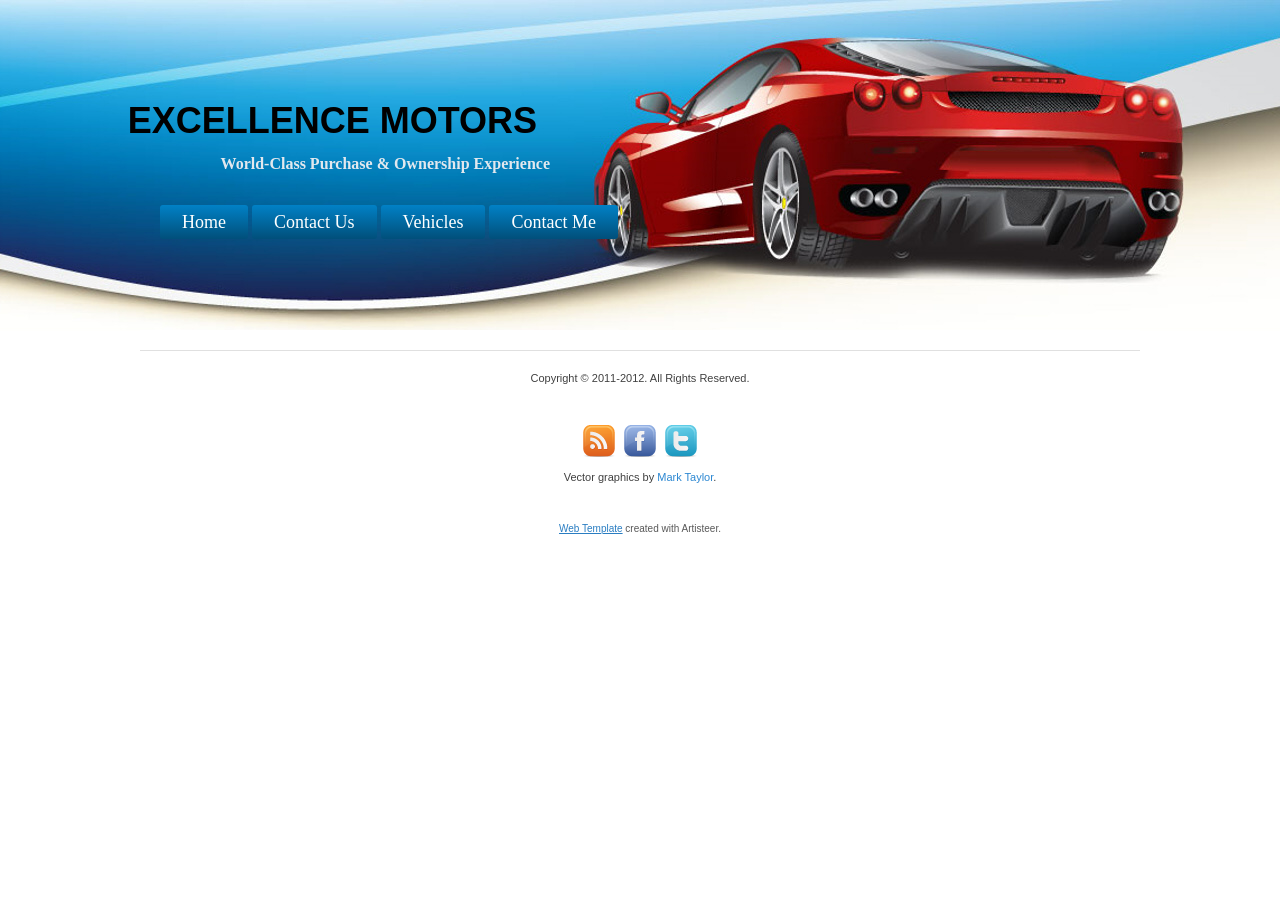
==== index.html @ e9918409 "first commit" ====
<!DOCTYPE html>
<html dir="ltr" lang="en-US"  ng-app="myApp">
<head><!-- Created by Artisteer v4.3.0.60745 -->
  <meta charset="utf-8">
  <title>Contact Us</title>
  <meta name="viewport" content="initial-scale = 1.0, maximum-scale = 1.0, user-scalable = no, width = device-width">

  <!--[if lt IE 9]><script src="https://html5shiv.googlecode.com/svn/trunk/html5.js"></script><![endif]-->
  <link rel="stylesheet" href="app/css/style.css" media="screen">
  <!--[if lte IE 7]><link rel="stylesheet" href="app/css/style.ie7.css" media="screen" /><![endif]-->
  <link rel="stylesheet" href="app/css/style.responsive.css" media="all">
  <link rel="stylesheet" href="app/css/app.css"/>
  <link rel="stylesheet" href="bower_components/bootstrap/dist/css/bootstrap.css" />
  <link rel="stylesheet" href="bower_components/bootstrap/dist/css/bootstrap-theme.css" />
  <script src="bower_components/angular/angular.js"></script>

  <script src="//angular-ui.github.io/bootstrap/ui-bootstrap-tpls-0.12.0.js"></script>
  <script src="bower_components/angular-resource/angular-resource.js"></script>
  <script src="bower_components/angular-route/angular-route.js"></script>
  <script src="bower_components/angular-bootstrap/ui-bootstrap.js"></script>
  <script src="bower_components/angularfire/dist/angularfire.js"></script>
  <script src="bower_components/jquery/dist/jquery.js"></script>
  <script src="bower_components/bootstrap/dist/js/bootstrap.js"></script>
  <script src="bower_components/firebase/firebase.js"></script>

  <script src="app/js/jquery.js"></script>
  <script src="app/js/script.js"></script>
  <script src="app/js/script.responsive.js"></script>


  <style>.art-content .art-postcontent-0 .layout-item-0 { padding-top: 20px;padding-right: 20px;padding-bottom: 0px;padding-left: 20px;  }
  .art-content .art-postcontent-0 .layout-item-1 { padding: 20px;  }
  .ie7 .art-post .art-layout-cell {border:none !important; padding:0 !important; }
  .ie6 .art-post .art-layout-cell {border:none !important; padding:0 !important; }
  </style>
</head>
<body>
<div id="art-main">
  <header class="art-header">
    <div class="art-shapes">
    </div>
    <h1 class="art-headline">
      <a href="/">Excellence motors</a>
    </h1>
    <h2 class="art-slogan">World-Class Purchase &amp; Ownership Experience</h2>

    <nav class="art-nav">
      <ul class="art-hmenu">
        <li><a href="#/home">Home</a></li>
        <li><a href="#/contactus">Contact Us</a></li>
        <li><a href="#/vehicles">Vehicles</a></li>
        <li><a href="#/contactme">Contact Me</a></li>
      </ul>
    </nav>
  </header>
  <div class="art-sheet clearfix">
    <div ng-view></div>

    <footer class="art-footer">
      <p>Copyright © 2011-2012. All Rights Reserved.</p>
      <p><br></p>
      <p>
        <a href="#"><img width="32" height="32" alt="" src="app/img/rss_32.png" class=""></a>
        <a href="#"><img width="32" height="32" alt="" src="app/img/facebook_32.png" class=""></a>
        <a href="#"><img width="32" height="32" alt="" src="app/img/twitter_32.png" class=""></a></p>
      <p>Vector graphics by <a href="http://www.creativedonline.com">Mark Taylor</a>.</p>
      <p><br></p>
      <p class="art-page-footer">
        <span id="art-footnote-links"><a href="http://www.artisteer.com/" target="_blank">Web Template</a> created with Artisteer.</span>
      </p>
    </footer>
  </div>
</div>
<script src="app/js/app.js"></script>
<script src="app/js/services.js"></script>
<script src="app/js/controllers.js"></script>
<script src="app/js/filters.js"></script>
<script src="app/js/directives.js"></script>
</body>
</html>
---- app/css/style.css ----
/* Created by Artisteer v4.3.0.60745 */

#art-main
{
   background: #FFFFFF url('../img/page.jpeg') top center no-repeat scroll;
   margin:0 auto;
   font-size: 12px;
   font-family: Arial, 'Arial Unicode MS', Helvetica, Sans-Serif;
   font-weight: normal;
   font-style: normal;
   text-align: justify;
   position: relative;
   width: 100%;
   min-height: 100%;
   left: 0;
   top: 0;
   cursor:default;
   overflow:hidden;
}
table, ul.art-hmenu
{
   font-size: 12px;
   font-family: Arial, 'Arial Unicode MS', Helvetica, Sans-Serif;
   font-weight: normal;
   font-style: normal;
   text-align: justify;
}

h1, h2, h3, h4, h5, h6, p, a, ul, ol, li
{
   margin: 0;
   padding: 0;
}

/* Reset buttons border. It's important for input and button tags. 
 * border-collapse should be separate for shadow in IE. 
 */
.art-button
{
   border-collapse: separate;
   -webkit-background-origin: border !important;
   -moz-background-origin: border !important;
   background-origin: border-box !important;
   background: #FFFFFF;
   background: -webkit-linear-gradient(top, #FFFFFF 0, #D1D1D1 100%) no-repeat;
   background: -moz-linear-gradient(top, #FFFFFF 0, #D1D1D1 100%) no-repeat;
   background: -o-linear-gradient(top, #FFFFFF 0, #D1D1D1 100%) no-repeat;
   background: -ms-linear-gradient(top, #FFFFFF 0, #D1D1D1 100%) no-repeat;
   -svg-background: linear-gradient(top, #FFFFFF 0, #D1D1D1 100%) no-repeat;
   background: linear-gradient(to bottom, #FFFFFF 0, #D1D1D1 100%) no-repeat;
   -webkit-border-radius:4px;
   -moz-border-radius:4px;
   border-radius:4px;
   -webkit-box-shadow:0 0 2px 1px rgba(0, 0, 0, 0.15);
   -moz-box-shadow:0 0 2px 1px rgba(0, 0, 0, 0.15);
   box-shadow:0 0 2px 1px rgba(0, 0, 0, 0.15);
   border:1px solid #B5B5B5;
   padding:0 15px;
   margin:0 auto;
   height:26px;
}

.art-postcontent,
.art-postheadericons,
.art-postfootericons,
.art-blockcontent,
ul.art-vmenu a 
{
   text-align: left;
}

.art-postcontent,
.art-postcontent li,
.art-postcontent table,
.art-postcontent a,
.art-postcontent a:link,
.art-postcontent a:visited,
.art-postcontent a.visited,
.art-postcontent a:hover,
.art-postcontent a.hovered
{
   font-family: Arial, 'Arial Unicode MS', Helvetica, Sans-Serif;
   line-height: 150%;
}

.art-postcontent p
{
   margin: 12px 0;
}

.art-postcontent h1, .art-postcontent h1 a, .art-postcontent h1 a:link, .art-postcontent h1 a:visited, .art-postcontent h1 a:hover,
.art-postcontent h2, .art-postcontent h2 a, .art-postcontent h2 a:link, .art-postcontent h2 a:visited, .art-postcontent h2 a:hover,
.art-postcontent h3, .art-postcontent h3 a, .art-postcontent h3 a:link, .art-postcontent h3 a:visited, .art-postcontent h3 a:hover,
.art-postcontent h4, .art-postcontent h4 a, .art-postcontent h4 a:link, .art-postcontent h4 a:visited, .art-postcontent h4 a:hover,
.art-postcontent h5, .art-postcontent h5 a, .art-postcontent h5 a:link, .art-postcontent h5 a:visited, .art-postcontent h5 a:hover,
.art-postcontent h6, .art-postcontent h6 a, .art-postcontent h6 a:link, .art-postcontent h6 a:visited, .art-postcontent h6 a:hover,
.art-blockheader .t, .art-blockheader .t a, .art-blockheader .t a:link, .art-blockheader .t a:visited, .art-blockheader .t a:hover,
.art-vmenublockheader .t, .art-vmenublockheader .t a, .art-vmenublockheader .t a:link, .art-vmenublockheader .t a:visited, .art-vmenublockheader .t a:hover,
.art-headline, .art-headline a, .art-headline a:link, .art-headline a:visited, .art-headline a:hover,
.art-slogan, .art-slogan a, .art-slogan a:link, .art-slogan a:visited, .art-slogan a:hover,
.art-postheader, .art-postheader a, .art-postheader a:link, .art-postheader a:visited, .art-postheader a:hover
{
   font-size: 28px;
   font-family: 'Times New Roman', Georgia, Times, Serif;
   font-weight: bold;
   font-style: normal;
   text-align: left;
}

.art-postcontent a, .art-postcontent a:link
{
   font-family: Arial, 'Arial Unicode MS', Helvetica, Sans-Serif;
   text-decoration: none;
   color: #89BCE6;
}

.art-postcontent a:visited, .art-postcontent a.visited
{
   font-family: Arial, 'Arial Unicode MS', Helvetica, Sans-Serif;
   text-decoration: underline;
   color: #89BCE6;
}

.art-postcontent  a:hover, .art-postcontent a.hover
{
   font-family: Arial, 'Arial Unicode MS', Helvetica, Sans-Serif;
   text-decoration: underline;
   color: #8DBFE7;
}

.art-postcontent h1
{
   color: #808080;
   margin: 0 0 10px;
   font-size: 28px;
   font-family: 'Times New Roman', Georgia, Times, Serif;
   font-weight: normal;
   font-style: normal;
   text-align: left;
   line-height: 100%;
}

.art-blockcontent h1
{
   margin: 0 0 10px;
   font-size: 28px;
   font-family: 'Times New Roman', Georgia, Times, Serif;
   font-weight: normal;
   font-style: normal;
   text-align: left;
   line-height: 100%;
}

.art-postcontent h1 a, .art-postcontent h1 a:link, .art-postcontent h1 a:hover, .art-postcontent h1 a:visited, .art-blockcontent h1 a, .art-blockcontent h1 a:link, .art-blockcontent h1 a:hover, .art-blockcontent h1 a:visited 
{
   font-size: 28px;
   font-family: 'Times New Roman', Georgia, Times, Serif;
   font-weight: normal;
   font-style: normal;
   text-align: left;
   line-height: 100%;
}

.art-postcontent h2
{
   color: #9C9C9C;
   margin: 10px 0 20px;
   font-size: 26px;
   font-family: 'Times New Roman', Georgia, Times, Serif;
   font-weight: normal;
   font-style: normal;
   text-transform: uppercase;
   text-align: left;
}

.art-blockcontent h2
{
   margin: 10px 0 20px;
   font-size: 26px;
   font-family: 'Times New Roman', Georgia, Times, Serif;
   font-weight: normal;
   font-style: normal;
   text-transform: uppercase;
   text-align: left;
}

.art-postcontent h2 a, .art-postcontent h2 a:link, .art-postcontent h2 a:hover, .art-postcontent h2 a:visited, .art-blockcontent h2 a, .art-blockcontent h2 a:link, .art-blockcontent h2 a:hover, .art-blockcontent h2 a:visited 
{
   font-size: 26px;
   font-family: 'Times New Roman', Georgia, Times, Serif;
   font-weight: normal;
   font-style: normal;
   text-transform: uppercase;
   text-align: left;
}

.art-postcontent h3
{
   color: #2D88D2;
   margin: 0 0 10px;
   font-size: 22px;
   font-family: 'Times New Roman', Georgia, Times, Serif;
   font-weight: normal;
   font-style: normal;
   text-align: left;
   line-height: 125%;
}

.art-blockcontent h3
{
   margin: 0 0 10px;
   font-size: 22px;
   font-family: 'Times New Roman', Georgia, Times, Serif;
   font-weight: normal;
   font-style: normal;
   text-align: left;
   line-height: 125%;
}

.art-postcontent h3 a, .art-postcontent h3 a:link, .art-postcontent h3 a:hover, .art-postcontent h3 a:visited, .art-blockcontent h3 a, .art-blockcontent h3 a:link, .art-blockcontent h3 a:hover, .art-blockcontent h3 a:visited 
{
   font-size: 22px;
   font-family: 'Times New Roman', Georgia, Times, Serif;
   font-weight: normal;
   font-style: normal;
   text-align: left;
   line-height: 125%;
}

.art-postcontent h4
{
   color: #398FD5;
   margin: 15px 0 -5px;
   font-size: 18px;
   font-family: 'Times New Roman', Georgia, Times, Serif;
   font-weight: normal;
   font-style: normal;
   text-transform: uppercase;
}

.art-blockcontent h4
{
   margin: 15px 0 -5px;
   font-size: 18px;
   font-family: 'Times New Roman', Georgia, Times, Serif;
   font-weight: normal;
   font-style: normal;
   text-transform: uppercase;
}

.art-postcontent h4 a, .art-postcontent h4 a:link, .art-postcontent h4 a:hover, .art-postcontent h4 a:visited, .art-blockcontent h4 a, .art-blockcontent h4 a:link, .art-blockcontent h4 a:hover, .art-blockcontent h4 a:visited 
{
   font-size: 18px;
   font-family: 'Times New Roman', Georgia, Times, Serif;
   font-weight: normal;
   font-style: normal;
   text-transform: uppercase;
}

.art-postcontent h5
{
   color: #256FAD;
   margin: 0 0 10px;
   font-size: 24px;
   font-family: 'Times New Roman', Georgia, Times, Serif;
   font-weight: normal;
   font-style: normal;
   text-align: left;
   line-height: 125%;
}

.art-blockcontent h5
{
   margin: 0 0 10px;
   font-size: 24px;
   font-family: 'Times New Roman', Georgia, Times, Serif;
   font-weight: normal;
   font-style: normal;
   text-align: left;
   line-height: 125%;
}

.art-postcontent h5 a, .art-postcontent h5 a:link, .art-postcontent h5 a:hover, .art-postcontent h5 a:visited, .art-blockcontent h5 a, .art-blockcontent h5 a:link, .art-blockcontent h5 a:hover, .art-blockcontent h5 a:visited 
{
   font-size: 24px;
   font-family: 'Times New Roman', Georgia, Times, Serif;
   font-weight: normal;
   font-style: normal;
   text-align: left;
   line-height: 125%;
}

.art-postcontent h6
{
   color: #B8B8B8;
   margin: 7px 0 2px;
   font-size: 14px;
   font-family: 'Times New Roman', Georgia, Times, Serif;
   font-weight: bold;
   font-style: normal;
   text-align: left;
}

.art-blockcontent h6
{
   margin: 7px 0 2px;
   font-size: 14px;
   font-family: 'Times New Roman', Georgia, Times, Serif;
   font-weight: bold;
   font-style: normal;
   text-align: left;
}

.art-postcontent h6 a, .art-postcontent h6 a:link, .art-postcontent h6 a:hover, .art-postcontent h6 a:visited, .art-blockcontent h6 a, .art-blockcontent h6 a:link, .art-blockcontent h6 a:hover, .art-blockcontent h6 a:visited 
{
   font-size: 14px;
   font-family: 'Times New Roman', Georgia, Times, Serif;
   font-weight: bold;
   font-style: normal;
   text-align: left;
}

header, footer, article, nav, #art-hmenu-bg, .art-sheet, .art-hmenu a, .art-vmenu a, .art-slidenavigator > a, .art-checkbox:before, .art-radiobutton:before
{
   -webkit-background-origin: border !important;
   -moz-background-origin: border !important;
   background-origin: border-box !important;
}

header, footer, article, nav, #art-hmenu-bg, .art-sheet, .art-slidenavigator > a, .art-checkbox:before, .art-radiobutton:before
{
   display: block;
   -webkit-box-sizing: border-box;
   -moz-box-sizing: border-box;
   box-sizing: border-box;
}

ul
{
   list-style-type: none;
}

ol
{
   list-style-position: inside;
}

html, body
{
   height: 100%;
}

/**
 * 2. Prevent iOS text size adjust after orientation change, without disabling
 *    user zoom.
 * https://github.com/necolas/normalize.css
 */

html {
   -ms-text-size-adjust: 100%;
   /* 2 */
    -webkit-text-size-adjust: 100%;
/* 2 */}

body
{
   padding: 0;
   margin:0;
   min-width: 1000px;
   color: #404040;
}

.art-header:before, 
#art-header-bg:before, 
.art-layout-cell:before, 
.art-layout-wrapper:before, 
.art-footer:before, 
.art-nav:before, 
#art-hmenu-bg:before, 
.art-sheet:before 
{
   width: 100%;
   content: " ";
   display: table;
   border-collapse: collapse;
   border-spacing: 0;
}

.art-header:after, 
#art-header-bg:after, 
.art-layout-cell:after, 
.art-layout-wrapper:after, 
.art-footer:after, 
.art-nav:after, 
#art-hmenu-bg:after, 
.art-sheet:after,
.cleared, .clearfix:after 
{
   clear: both;
   font: 0/0 serif;
   display: block;
   content: " ";
}

form
{
   padding: 0 !important;
   margin: 0 !important;
}

table.position
{
   position: relative;
   width: 100%;
   table-layout: fixed;
}

li h1, .art-postcontent li h1, .art-blockcontent li h1 
{
   margin:1px;
} 
li h2, .art-postcontent li h2, .art-blockcontent li h2 
{
   margin:1px;
} 
li h3, .art-postcontent li h3, .art-blockcontent li h3 
{
   margin:1px;
} 
li h4, .art-postcontent li h4, .art-blockcontent li h4 
{
   margin:1px;
} 
li h5, .art-postcontent li h5, .art-blockcontent li h5 
{
   margin:1px;
} 
li h6, .art-postcontent li h6, .art-blockcontent li h6 
{
   margin:1px;
} 
li p, .art-postcontent li p, .art-blockcontent li p 
{
   margin:1px;
}


.art-shapes
{
   position: absolute;
   top: 0;
   right: 0;
   bottom: 0;
   left: 0;
   overflow: hidden;
   z-index: 0;
}

.art-slider-inner {
   position: relative;
   overflow: hidden;
   width: 100%;
   height: 100%;
}

.art-slidenavigator > a {
   display: inline-block;
   vertical-align: middle;
   outline-style: none;
   font-size: 1px;
}

.art-slidenavigator > a:last-child {
   margin-right: 0 !important;
}

.art-headline
{
  display: inline-block;
  position: absolute;
  min-width: 50px;
  top: 102px;
  left: 0%;
  margin-left: -15px !important;
  line-height: 100%;
  -webkit-transform: rotate(0deg);
  -moz-transform: rotate(0deg);
  -o-transform: rotate(0deg);
  -ms-transform: rotate(0deg);
  transform: rotate(0deg);
  z-index: 102;
}

.art-headline, 
.art-headline a, 
.art-headline a:link, 
.art-headline a:visited, 
.art-headline a:hover
{
font-size: 36px;
font-family: 'Copperplate Gothic Light', Arial, 'Arial Unicode MS', Helvetica, Sans-Serif;
text-decoration: none;
text-transform: uppercase;
  padding: 0;
  margin: 0;
  color: #000000 !important;
  white-space: nowrap;
}
.art-slogan
{
  display: inline-block;
  position: absolute;
  min-width: 50px;
  top: 157px;
  left: 12.04%;
  line-height: 100%;
  margin-left: -42px !important;
  -webkit-transform: rotate(0deg);
  -moz-transform: rotate(0deg);
  -o-transform: rotate(0deg);
  -ms-transform: rotate(0deg);
  transform: rotate(0deg);
  z-index: 101;
  white-space: nowrap;
}

.art-slogan, 
.art-slogan a, 
.art-slogan a:link, 
.art-slogan a:visited, 
.art-slogan a:hover
{
font-size: 16px;
font-family: 'Palatino Linotype', Georgia, 'Times New Roman', Times, Serif;
  padding: 0;
  margin: 0;
  color: #E2E8EE !important;
}







.art-header
{
   margin:0 auto;
   background-repeat: no-repeat;
   height: 300px;
   background-image: url('../img/header.png');
   background-position: 0 0;
   position: relative;
   width: 1000px;
   z-index: auto !important;
}

.custom-responsive .art-header
{
   background-image: url('../img/header.png');
   background-position: 0 0;
}

.default-responsive .art-header,
.default-responsive #art-header-bg
{
   background-image: url('../img/header.png');
   background-position: center center;
   background-size: cover;
}

.art-header>.widget 
{
   position:absolute;
   z-index:101;
}

.art-nav
{
   background: #FFFFFF;
   background: transparent;
   padding:5px 18px;
   position: absolute;
   margin: 0;
   top:     200px;
   width: 100%;
   z-index: 100;
   text-align: left;
}

ul.art-hmenu a, ul.art-hmenu a:link, ul.art-hmenu a:visited, ul.art-hmenu a:hover 
{
   outline: none;
   position: relative;
   z-index: 11;
}

ul.art-hmenu, ul.art-hmenu ul
{
   display: block;
   margin: 0;
   padding: 0;
   border: 0;
   list-style-type: none;
}

ul.art-hmenu li
{
   position: relative;
   z-index: 5;
   display: block;
   float: left;
   background: none;
   margin: 0;
   padding: 0;
   border: 0;
}

ul.art-hmenu li:hover
{
   z-index: 10000;
   white-space: normal;
}

ul.art-hmenu:after, ul.art-hmenu ul:after
{
   content: ".";
   height: 0;
   display: block;
   visibility: hidden;
   overflow: hidden;
   clear: both;
}

ul.art-hmenu, ul.art-hmenu ul 
{
   min-height: 0;
}

ul.art-hmenu 
{
   display: inline-block;
   vertical-align: middle;
}

.art-nav:before 
{
   content:' ';
}

.art-hmenu-extra1
{
   position: relative;
   display: block;
   float: left;
   width: auto;
   height: auto;
   background-position: center;
}

.art-hmenu-extra2
{
   position: relative;
   display: block;
   float: right;
   width: auto;
   height: auto;
   background-position: center;
}

.art-hmenu
{
   float: left;
}

.art-menuitemcontainer
{
   margin:0 auto;
}
ul.art-hmenu>li {
   margin-left: 4px;
}
ul.art-hmenu>li:first-child {
   margin-left: 2px;
}
ul.art-hmenu>li:last-child, ul.art-hmenu>li.last-child {
   margin-right: 2px;
}

ul.art-hmenu>li>a
{
   background: #01679D;
   background: -webkit-linear-gradient(top, #0181C6 0, #014F7A 100%) no-repeat;
   background: -moz-linear-gradient(top, #0181C6 0, #014F7A 100%) no-repeat;
   background: -o-linear-gradient(top, #0181C6 0, #014F7A 100%) no-repeat;
   background: -ms-linear-gradient(top, #0181C6 0, #014F7A 100%) no-repeat;
   -svg-background: linear-gradient(top, #0181C6 0, #014F7A 100%) no-repeat;
   background: linear-gradient(to bottom, #0181C6 0, #014F7A 100%) no-repeat;
   -webkit-border-radius:3px;
   -moz-border-radius:3px;
   border-radius:3px;
   padding:0 22px;
   margin:0 auto;
   position: relative;
   display: block;
   height: 34px;
   cursor: pointer;
   text-decoration: none;
   color: #FFFFFF;
   line-height: 34px;
   text-align: center;
}

.art-hmenu>li>a, 
.art-hmenu>li>a:link, 
.art-hmenu>li>a:visited, 
.art-hmenu>li>a.active, 
.art-hmenu>li>a:hover
{
   font-size: 18px;
   font-family: 'Times New Roman', Georgia, Times, Serif;
   text-decoration: none;
   text-align: left;
}

ul.art-hmenu>li>a.active
{
   background: #FFFFFF;
   background: -webkit-linear-gradient(top, #FFFFFF 0, #D1D1D1 100%) no-repeat;
   background: -moz-linear-gradient(top, #FFFFFF 0, #D1D1D1 100%) no-repeat;
   background: -o-linear-gradient(top, #FFFFFF 0, #D1D1D1 100%) no-repeat;
   background: -ms-linear-gradient(top, #FFFFFF 0, #D1D1D1 100%) no-repeat;
   -svg-background: linear-gradient(top, #FFFFFF 0, #D1D1D1 100%) no-repeat;
   background: linear-gradient(to bottom, #FFFFFF 0, #D1D1D1 100%) no-repeat;
   -webkit-border-radius:3px;
   -moz-border-radius:3px;
   border-radius:3px;
   padding:0 22px;
   margin:0 auto;
   color: #666666;
   text-decoration: none;
}

ul.art-hmenu>li>a:visited, 
ul.art-hmenu>li>a:hover, 
ul.art-hmenu>li:hover>a {
   text-decoration: none;
}

ul.art-hmenu>li>a:hover, .desktop ul.art-hmenu>li:hover>a
{
   background: #3D91D6;
   background: -webkit-linear-gradient(top, #5BA2DC 0, #2D88D2 79%, #2A80C6 100%) no-repeat;
   background: -moz-linear-gradient(top, #5BA2DC 0, #2D88D2 79%, #2A80C6 100%) no-repeat;
   background: -o-linear-gradient(top, #5BA2DC 0, #2D88D2 79%, #2A80C6 100%) no-repeat;
   background: -ms-linear-gradient(top, #5BA2DC 0, #2D88D2 79%, #2A80C6 100%) no-repeat;
   -svg-background: linear-gradient(top, #5BA2DC 0, #2D88D2 79%, #2A80C6 100%) no-repeat;
   background: linear-gradient(to bottom, #5BA2DC 0, #2D88D2 79%, #2A80C6 100%) no-repeat;
   -webkit-border-radius:3px;
   -moz-border-radius:3px;
   border-radius:3px;
   padding:0 22px;
   margin:0 auto;
}
ul.art-hmenu>li>a:hover, 
.desktop ul.art-hmenu>li:hover>a {
   color: #FFFFFF;
   text-decoration: none;
}

ul.art-hmenu li li a
{
   background: #C7C7C7;
   border:1px solid #A6A6A6;
   padding:0 8px;
   margin:0 auto;
}
ul.art-hmenu li li 
{
   float: none;
   width: auto;
   margin-top: 0;
   margin-bottom: 0;
}

.desktop ul.art-hmenu li li ul>li:first-child 
{
   margin-top: 0;
}

ul.art-hmenu li li ul>li:last-child 
{
   margin-bottom: 0;
}

.art-hmenu ul a
{
   display: block;
   white-space: nowrap;
   height: 23px;
   min-width: 7em;
   border: 1px solid transparent;
   text-align: left;
   line-height: 23px;
   color: #292929;
   font-size: 12px;
   font-family: 'Times New Roman', Georgia, Times, Serif;
   font-weight: normal;
   font-style: normal;
   text-decoration: none;
   margin:0;
}

.art-hmenu li li a 
{
   border-top-width: 0 !important;
}
.art-hmenu li li:hover>a 
{
   border-top-width: 1px !important;
}
.art-hmenu ul>li:first-child>a 
{
   border-top-width: 1px !important;
}

.art-hmenu ul a:link, 
.art-hmenu ul a:visited, 
.art-hmenu ul a.active, 
.art-hmenu ul a:hover
{
   text-align: left;
   line-height: 23px;
   color: #292929;
   font-size: 12px;
   font-family: 'Times New Roman', Georgia, Times, Serif;
   font-weight: normal;
   font-style: normal;
   text-decoration: none;
   margin:0;
}

ul.art-hmenu ul li a:hover, .desktop ul.art-hmenu ul li:hover>a
{
   background: #A6A6A6;
   border:1px solid #696969;
   margin:0 auto;
}
.art-hmenu ul a:hover
{
   color: #292929;
}

.art-hmenu ul li a.art-hmenu-before-hovered 
{
   border-bottom-width: 0 !important;
}

.desktop .art-hmenu ul li:hover>a
{
   color: #292929;
}

ul.art-hmenu ul:before
{
   background: #595959;
   margin:0 auto;
   display: block;
   position: absolute;
   content: ' ';
   z-index: 1;
}
.desktop ul.art-hmenu li:hover>ul {
   visibility: visible;
   top: 100%;
}
.desktop ul.art-hmenu li li:hover>ul {
   top: 0;
   left: 100%;
}

ul.art-hmenu ul
{
   visibility: hidden;
   position: absolute;
   z-index: 10;
   left: 0;
   top: 0;
   background-image: url('../img/spacer.gif');
}

.desktop ul.art-hmenu>li>ul
{
   padding: 10px 30px 30px 30px;
   margin: -10px 0 0 -30px;
}

.desktop ul.art-hmenu ul ul
{
   padding: 30px 30px 30px 10px;
   margin: -30px 0 0 -10px;
}

.desktop ul.art-hmenu ul.art-hmenu-left-to-right 
{
   right: auto;
   left: 0;
   margin: -10px 0 0 -30px;
}

.desktop ul.art-hmenu ul.art-hmenu-right-to-left 
{
   left: auto;
   right: 0;
   margin: -10px -30px 0 0;
}

.desktop ul.art-hmenu li li:hover>ul.art-hmenu-left-to-right {
   right: auto;
   left: 100%;
}
.desktop ul.art-hmenu li li:hover>ul.art-hmenu-right-to-left {
   left: auto;
   right: 100%;
}

.desktop ul.art-hmenu ul ul.art-hmenu-left-to-right
{
   right: auto;
   left: 0;
   padding: 30px 30px 30px 10px;
   margin: -30px 0 0 -10px;
}

.desktop ul.art-hmenu ul ul.art-hmenu-right-to-left
{
   left: auto;
   right: 0;
   padding: 30px 10px 30px 30px;
   margin: -30px -10px 0 0;
}

.desktop ul.art-hmenu li ul>li:first-child {
   margin-top: 0;
}
.desktop ul.art-hmenu li ul>li:last-child {
   margin-bottom: 0;
}

.desktop ul.art-hmenu ul ul:before
{
   border-radius: 0;
   top: 30px;
   bottom: 30px;
   right: 30px;
   left: 10px;
}

.desktop ul.art-hmenu>li>ul:before
{
   top: 10px;
   right: 30px;
   bottom: 30px;
   left: 30px;
}

.desktop ul.art-hmenu>li>ul.art-hmenu-left-to-right:before {
   right: 30px;
   left: 30px;
}
.desktop ul.art-hmenu>li>ul.art-hmenu-right-to-left:before {
   right: 30px;
   left: 30px;
}
.desktop ul.art-hmenu ul ul.art-hmenu-left-to-right:before {
   right: 30px;
   left: 10px;
}
.desktop ul.art-hmenu ul ul.art-hmenu-right-to-left:before {
   right: 10px;
   left: 30px;
}

.art-sheet
{
   background: #FFFFFF;
   margin:30px auto 0;
   position:relative;
   cursor:auto;
   width: 1000px;
   z-index: auto !important;
}

.art-layout-wrapper
{
   position: relative;
   margin: 0 auto 0 auto;
   z-index: auto !important;
}

.art-content-layout
{
   display: table;
   width: 100%;
   table-layout: fixed;
}

.art-content-layout-row 
{
   display: table-row;
}

.art-layout-cell
{
   -webkit-box-sizing: border-box;
   -moz-box-sizing: border-box;
   box-sizing: border-box;
   display: table-cell;
   vertical-align: top;
}

/* need only for content layout in post content */ 
.art-postcontent .art-content-layout
{
   border-collapse: collapse;
}

.art-block
{
   margin:10px;
}
div.art-block img
{
   border: none;
   margin: 0;
}

.art-blockheader
{
   background: #6CACE0;
   background: -webkit-linear-gradient(top, rgba(141, 191, 231, 0.8) 0, rgba(78, 155, 218, 0.8) 100%) no-repeat;
   background: -moz-linear-gradient(top, rgba(141, 191, 231, 0.8) 0, rgba(78, 155, 218, 0.8) 100%) no-repeat;
   background: -o-linear-gradient(top, rgba(141, 191, 231, 0.8) 0, rgba(78, 155, 218, 0.8) 100%) no-repeat;
   background: -ms-linear-gradient(top, rgba(141, 191, 231, 0.8) 0, rgba(78, 155, 218, 0.8) 100%) no-repeat;
   -svg-background: linear-gradient(top, rgba(141, 191, 231, 0.8) 0, rgba(78, 155, 218, 0.8) 100%) no-repeat;
   background: linear-gradient(to bottom, rgba(141, 191, 231, 0.8) 0, rgba(78, 155, 218, 0.8) 100%) no-repeat;
   padding:10px 7px;
   margin:0 auto;
}
.art-blockheader .t,
.art-blockheader .t a,
.art-blockheader .t a:link,
.art-blockheader .t a:visited, 
.art-blockheader .t a:hover
{
   color: #000000;
   font-size: 14px;
   font-family: Arial, 'Arial Unicode MS', Helvetica, Sans-Serif;
   font-weight: bold;
   font-style: normal;
   margin-left: 10px;
   margin-right: 10px;
}

.art-blockcontent
{
   background: #FCFCFC;
   background: rgba(252, 252, 252, 0.5);
   border:1px solid rgba(122, 122, 122, 0.5);
   padding:7px;
   margin:0 auto;
   color: #141414;
   font-size: 12px;
   font-family: Arial, 'Arial Unicode MS', Helvetica, Sans-Serif;
   font-weight: normal;
   font-style: normal;
}
.art-blockcontent table,
.art-blockcontent li, 
.art-blockcontent a,
.art-blockcontent a:link,
.art-blockcontent a:visited,
.art-blockcontent a:hover
{
   color: #141414;
   font-size: 12px;
   font-family: Arial, 'Arial Unicode MS', Helvetica, Sans-Serif;
   font-weight: normal;
   font-style: normal;
}

.art-blockcontent a, .art-blockcontent a:link
{
   color: #5BA2DC;
   font-family: Arial, 'Arial Unicode MS', Helvetica, Sans-Serif;
   text-decoration: underline;
}

.art-blockcontent a:visited, .art-blockcontent a.visited
{
   color: #9C9C9C;
   font-family: Arial, 'Arial Unicode MS', Helvetica, Sans-Serif;
   text-decoration: underline;
}

.art-blockcontent a:hover, .art-blockcontent a.hover
{
   color: #5BA2DC;
   font-family: Arial, 'Arial Unicode MS', Helvetica, Sans-Serif;
   text-decoration: none;
}
.art-block ul>li:before
{
   content:url('../img/blockbullets.png');
   margin-right:6px;
   bottom: 2px;
   position:relative;
   display:inline-block;
   vertical-align:middle;
   font-size:0;
   line-height:0;
   margin-left: -13px;
}
.opera .art-block ul>li:before
{
   /* Vertical-align:middle in Opera doesn't need additional offset */
    bottom: 0;
}

.art-block li
{
   font-size: 12px;
   font-family: Arial, 'Arial Unicode MS', Helvetica, Sans-Serif;
   text-decoration: none;
   line-height: 125%;
   color: #696969;
}

.art-block ul>li, .art-block ol
{
   padding: 0;
}

.art-block ul>li
{
   padding-left: 13px;
}

.art-breadcrumbs
{
   margin:0 auto;
}

a.art-button,
a.art-button:link,
a:link.art-button:link,
body a.art-button:link,
a.art-button:visited,
body a.art-button:visited,
input.art-button,
button.art-button
{
   text-decoration: none;
   font-size: 13px;
   font-family: 'Times New Roman', Georgia, Times, Serif;
   position:relative;
   display: inline-block;
   vertical-align: middle;
   white-space: nowrap;
   text-align: center;
   color: #545454;
   margin: 0 5px 0 0 !important;
   overflow: visible;
   cursor: pointer;
   text-indent: 0;
   line-height: 26px;
   -webkit-box-sizing: content-box;
   -moz-box-sizing: content-box;
   box-sizing: content-box;
}

.art-button img
{
   margin: 0;
   vertical-align: middle;
}

.firefox2 .art-button
{
   display: block;
   float: left;
}

input, select, textarea, a.art-search-button span
{
   vertical-align: middle;
   font-size: 13px;
   font-family: 'Times New Roman', Georgia, Times, Serif;
}

.art-block select 
{
   width:96%;
}

input.art-button
{
   float: none !important;
   -webkit-appearance: none;
}

.art-button.active, .art-button.active:hover
{
   background: #3D91D6;
   background: -webkit-linear-gradient(top, #5BA2DC 0, #2D88D2 79%, #2A80C6 100%) no-repeat;
   background: -moz-linear-gradient(top, #5BA2DC 0, #2D88D2 79%, #2A80C6 100%) no-repeat;
   background: -o-linear-gradient(top, #5BA2DC 0, #2D88D2 79%, #2A80C6 100%) no-repeat;
   background: -ms-linear-gradient(top, #5BA2DC 0, #2D88D2 79%, #2A80C6 100%) no-repeat;
   -svg-background: linear-gradient(top, #5BA2DC 0, #2D88D2 79%, #2A80C6 100%) no-repeat;
   background: linear-gradient(to bottom, #5BA2DC 0, #2D88D2 79%, #2A80C6 100%) no-repeat;
   -webkit-border-radius:4px;
   -moz-border-radius:4px;
   border-radius:4px;
   -webkit-box-shadow:0 0 2px 1px rgba(0, 0, 0, 0.15);
   -moz-box-shadow:0 0 2px 1px rgba(0, 0, 0, 0.15);
   box-shadow:0 0 2px 1px rgba(0, 0, 0, 0.15);
   border:1px solid #3D91D6;
   padding:0 15px;
   margin:0 auto;
}
.art-button.active, .art-button.active:hover {
   color: #FFFFFF !important;
}

.art-button.hover, .art-button:hover
{
   background: #6CACE0;
   background: -webkit-linear-gradient(top, #8DBFE7 0, #4E9BDA 100%) no-repeat;
   background: -moz-linear-gradient(top, #8DBFE7 0, #4E9BDA 100%) no-repeat;
   background: -o-linear-gradient(top, #8DBFE7 0, #4E9BDA 100%) no-repeat;
   background: -ms-linear-gradient(top, #8DBFE7 0, #4E9BDA 100%) no-repeat;
   -svg-background: linear-gradient(top, #8DBFE7 0, #4E9BDA 100%) no-repeat;
   background: linear-gradient(to bottom, #8DBFE7 0, #4E9BDA 100%) no-repeat;
   -webkit-border-radius:4px;
   -moz-border-radius:4px;
   border-radius:4px;
   -webkit-box-shadow:0 0 2px 1px rgba(0, 0, 0, 0.15);
   -moz-box-shadow:0 0 2px 1px rgba(0, 0, 0, 0.15);
   box-shadow:0 0 2px 1px rgba(0, 0, 0, 0.15);
   border:1px solid #6CACE0;
   padding:0 15px;
   margin:0 auto;
}
.art-button.hover, .art-button:hover {
   color: #FFFFFF !important;
}

input[type="text"], input[type="password"], input[type="email"], input[type="url"], input[type="color"], input[type="date"], input[type="datetime"], input[type="datetime-local"], input[type="month"], input[type="number"], input[type="range"], input[type="tel"], input[type="time"], input[type="week"], textarea
{
   background: #F9FAFB;
   border:1px solid rgba(108, 172, 224, 0.2);
   margin:0 auto;
}
input[type="text"], input[type="password"], input[type="email"], input[type="url"], input[type="color"], input[type="date"], input[type="datetime"], input[type="datetime-local"], input[type="month"], input[type="number"], input[type="range"], input[type="tel"], input[type="time"], input[type="week"], textarea
{
   width: auto;
   padding: 8px 0;
   color: #154165 !important;
   font-size: 13px;
   font-family: Arial, 'Arial Unicode MS', Helvetica, Sans-Serif;
   font-weight: normal;
   font-style: normal;
   text-shadow: none;
}
input.art-error, textarea.art-error
{
   background: #F9FAFB;
   border:1px solid #E2341D;
   margin:0 auto;
}
input.art-error, textarea.art-error {
   color: #154165 !important;
   font-size: 13px;
   font-family: Arial, 'Arial Unicode MS', Helvetica, Sans-Serif;
   font-weight: normal;
   font-style: normal;
}
form.art-search input[type="text"]
{
   background: #F9FAFB;
   border-radius: 0;
   border:1px solid #CCD6E0;
   margin:0 auto;
   width: 100%;
   padding: 0 0;
   -webkit-box-sizing: border-box;
   -moz-box-sizing: border-box;
   box-sizing: border-box;
   color: #154165 !important;
   font-size: 13px;
   font-family: Arial, 'Arial Unicode MS', Helvetica, Sans-Serif;
   font-weight: normal;
   font-style: normal;
}
form.art-search 
{
   background-image: none;
   border: 0;
   display:block;
   position:relative;
   top:0;
   padding:0;
   margin:5px;
   left:0;
   line-height: 0;
}

form.art-search input, a.art-search-button
{
   -webkit-appearance: none;
   top:0;
   right:0;
}

form.art-search>input, a.art-search-button{
   bottom:0;
   left:0;
   vertical-align: middle;
}

form.art-search input[type="submit"], input.art-search-button, a.art-search-button
{
   background: #7A7A7A;
   border-radius: 0;
   margin:0 auto;
}
form.art-search input[type="submit"], input.art-search-button, a.art-search-button {
   position:absolute;
   left:auto;
   display:block;
   border: 0;
   top: 1px;
   bottom: 1px;
   right: 	1px;
   padding:0 6px;
   color: #FFFFFF !important;
   font-size: 13px;
   font-family: Arial, 'Arial Unicode MS', Helvetica, Sans-Serif;
   font-weight: normal;
   font-style: normal;
   cursor: pointer;
}

a.art-search-button span.art-search-button-text, a.art-search-button:after {
   vertical-align:middle;
}

a.art-search-button:after {
   display:inline-block;
   content:' ';
   height: 100%;
}

a.art-search-button, a.art-search-button span,
a.art-search-button:visited, a.art-search-button.visited,
a.art-search-button:hover, a.art-search-button.hover 
{
   text-decoration: none;
   font-size: 13px;
   font-family: Arial, 'Arial Unicode MS', Helvetica, Sans-Serif;
   font-weight: normal;
   font-style: normal;
}

a.art-search-button 
{
   line-height: 100% !important;
}

label.art-checkbox:before
{
   background: #F9FAFB;
   -webkit-border-radius:1px;
   -moz-border-radius:1px;
   border-radius:1px;
   border-width: 0;
   margin:0 auto;
   width:16px;
   height:16px;
}
label.art-checkbox
{
   cursor: pointer;
   font-size: 13px;
   font-family: Arial, 'Arial Unicode MS', Helvetica, Sans-Serif;
   font-weight: normal;
   font-style: normal;
   line-height: 16px;
   display: inline-block;
   color: #164469 !important;
}

.art-checkbox>input[type="checkbox"]
{
   margin: 0 5px 0 0;
}

label.art-checkbox.active:before
{
   background: #C7C7C7;
   -webkit-border-radius:1px;
   -moz-border-radius:1px;
   border-radius:1px;
   border-width: 0;
   margin:0 auto;
   width:16px;
   height:16px;
   display: inline-block;
}

label.art-checkbox.hovered:before
{
   background: #E0E0E0;
   -webkit-border-radius:1px;
   -moz-border-radius:1px;
   border-radius:1px;
   border-width: 0;
   margin:0 auto;
   width:16px;
   height:16px;
   display: inline-block;
}

label.art-radiobutton:before
{
   background: #F9FAFB;
   -webkit-border-radius:3px;
   -moz-border-radius:3px;
   border-radius:3px;
   border-width: 0;
   margin:0 auto;
   width:12px;
   height:12px;
}
label.art-radiobutton
{
   cursor: pointer;
   font-size: 13px;
   font-family: Arial, 'Arial Unicode MS', Helvetica, Sans-Serif;
   font-weight: normal;
   font-style: normal;
   line-height: 12px;
   display: inline-block;
   color: #164469 !important;
}

.art-radiobutton>input[type="radio"]
{
   vertical-align: baseline;
   margin: 0 5px 0 0;
}

label.art-radiobutton.active:before
{
   background: #C7C7C7;
   -webkit-border-radius:3px;
   -moz-border-radius:3px;
   border-radius:3px;
   border-width: 0;
   margin:0 auto;
   width:12px;
   height:12px;
   display: inline-block;
}

label.art-radiobutton.hovered:before
{
   background: #E0E0E0;
   -webkit-border-radius:3px;
   -moz-border-radius:3px;
   border-radius:3px;
   border-width: 0;
   margin:0 auto;
   width:12px;
   height:12px;
   display: inline-block;
}

.art-comments
{
   border-top:1px dotted #B5B5B5;
   margin:0 auto;
   margin-top: 25px;
}

.art-comments h2
{
   color: #292929;
}

.art-comment-inner
{
   background: #E2E8EE;
   background: transparent;
   -webkit-border-radius:2px;
   -moz-border-radius:2px;
   border-radius:2px;
   padding:5px;
   margin:0 auto;
   margin-left: 94px;
}
.art-comment-avatar 
{
   float:left;
   width:80px;
   height:80px;
   padding:1px;
   background:#fff;
   border:1px solid #E2E8EE;
}

.art-comment-avatar>img
{
   margin:0 !important;
   border:none !important;
}

.art-comment-content
{
   padding:10px 0;
   color: #404040;
   font-family: Arial, 'Arial Unicode MS', Helvetica, Sans-Serif;
}

.art-comment
{
   margin-top: 6px;
}

.art-comment:first-child
{
   margin-top: 0;
}

.art-comment-header
{
   color: #292929;
   font-family: Arial, 'Arial Unicode MS', Helvetica, Sans-Serif;
   line-height: 100%;
}

.art-comment-header a, 
.art-comment-header a:link, 
.art-comment-header a:visited,
.art-comment-header a.visited,
.art-comment-header a:hover,
.art-comment-header a.hovered
{
   font-family: Arial, 'Arial Unicode MS', Helvetica, Sans-Serif;
   line-height: 100%;
}

.art-comment-header a, .art-comment-header a:link
{
   font-family: Arial, 'Arial Unicode MS', Helvetica, Sans-Serif;
   color: #878787;
}

.art-comment-header a:visited, .art-comment-header a.visited
{
   font-family: Arial, 'Arial Unicode MS', Helvetica, Sans-Serif;
   color: #878787;
}

.art-comment-header a:hover,  .art-comment-header a.hovered
{
   font-family: Arial, 'Arial Unicode MS', Helvetica, Sans-Serif;
   color: #878787;
}

.art-comment-content a, 
.art-comment-content a:link, 
.art-comment-content a:visited,
.art-comment-content a.visited,
.art-comment-content a:hover,
.art-comment-content a.hovered
{
   font-family: Arial, 'Arial Unicode MS', Helvetica, Sans-Serif;
}

.art-comment-content a, .art-comment-content a:link
{
   font-family: Arial, 'Arial Unicode MS', Helvetica, Sans-Serif;
   color: #256FAD;
}

.art-comment-content a:visited, .art-comment-content a.visited
{
   font-family: Arial, 'Arial Unicode MS', Helvetica, Sans-Serif;
   color: #545454;
}

.art-comment-content a:hover,  .art-comment-content a.hovered
{
   font-family: Arial, 'Arial Unicode MS', Helvetica, Sans-Serif;
   color: #256FAD;
}

.art-pager
{
   background: #EFF2F5;
   background: -webkit-linear-gradient(top, #FFFFFF 0, #93A8BE 100%) no-repeat;
   background: -moz-linear-gradient(top, #FFFFFF 0, #93A8BE 100%) no-repeat;
   background: -o-linear-gradient(top, #FFFFFF 0, #93A8BE 100%) no-repeat;
   background: -ms-linear-gradient(top, #FFFFFF 0, #93A8BE 100%) no-repeat;
   -svg-background: linear-gradient(top, #FFFFFF 0, #93A8BE 100%) no-repeat;
   background: linear-gradient(to bottom, #FFFFFF 0, #93A8BE 100%) no-repeat;
   -webkit-border-radius:2px;
   -moz-border-radius:2px;
   border-radius:2px;
   border:1px solid #B5B5B5;
   padding:5px;
}

.art-pager>*:last-child
{
   margin-right:0 !important;
}

.art-pager>span {
   cursor:default;
}

.art-pager>*
{
   background: #E0E0E0;
   background: -webkit-linear-gradient(top, #FFFFFF 0, #ABABAB 100%) no-repeat;
   background: -moz-linear-gradient(top, #FFFFFF 0, #ABABAB 100%) no-repeat;
   background: -o-linear-gradient(top, #FFFFFF 0, #ABABAB 100%) no-repeat;
   background: -ms-linear-gradient(top, #FFFFFF 0, #ABABAB 100%) no-repeat;
   -svg-background: linear-gradient(top, #FFFFFF 0, #ABABAB 100%) no-repeat;
   background: linear-gradient(to bottom, #FFFFFF 0, #ABABAB 100%) no-repeat;
   -webkit-border-radius:2px;
   -moz-border-radius:2px;
   border-radius:2px;
   border:1px solid #E0E0E0;
   padding:7px;
   margin:0 4px 0 auto;
   line-height: normal;
   position:relative;
   display:inline-block;
   margin-left: 0;
}

.art-pager a:link,
.art-pager a:visited,
.art-pager .active
{
   line-height: normal;
   font-family: Arial, 'Arial Unicode MS', Helvetica, Sans-Serif;
   text-decoration: none;
   color: #212121
;
}

.art-pager .active
{
   background: #B6BFC9;
   background: -webkit-linear-gradient(top, #E5E8EB 0, #8796A6 100%) no-repeat;
   background: -moz-linear-gradient(top, #E5E8EB 0, #8796A6 100%) no-repeat;
   background: -o-linear-gradient(top, #E5E8EB 0, #8796A6 100%) no-repeat;
   background: -ms-linear-gradient(top, #E5E8EB 0, #8796A6 100%) no-repeat;
   -svg-background: linear-gradient(top, #E5E8EB 0, #8796A6 100%) no-repeat;
   background: linear-gradient(to bottom, #E5E8EB 0, #8796A6 100%) no-repeat;
   border:1px solid #E0E0E0;
   padding:7px;
   margin:0 4px 0 auto;
   color: #FFFFFF
;
}

.art-pager .more
{
   background: #E0E0E0;
   background: -webkit-linear-gradient(top, #FFFFFF 0, #ABABAB 100%) no-repeat;
   background: -moz-linear-gradient(top, #FFFFFF 0, #ABABAB 100%) no-repeat;
   background: -o-linear-gradient(top, #FFFFFF 0, #ABABAB 100%) no-repeat;
   background: -ms-linear-gradient(top, #FFFFFF 0, #ABABAB 100%) no-repeat;
   -svg-background: linear-gradient(top, #FFFFFF 0, #ABABAB 100%) no-repeat;
   background: linear-gradient(to bottom, #FFFFFF 0, #ABABAB 100%) no-repeat;
   border:1px solid #E0E0E0;
   margin:0 4px 0 auto;
}
.art-pager a.more:link,
.art-pager a.more:visited
{
   color: #0C2337
;
}
.art-pager a:hover
{
   background: #C7C7C7;
   background: -webkit-linear-gradient(top, #F0F0F0 0, #9E9E9E 100%) no-repeat;
   background: -moz-linear-gradient(top, #F0F0F0 0, #9E9E9E 100%) no-repeat;
   background: -o-linear-gradient(top, #F0F0F0 0, #9E9E9E 100%) no-repeat;
   background: -ms-linear-gradient(top, #F0F0F0 0, #9E9E9E 100%) no-repeat;
   -svg-background: linear-gradient(top, #F0F0F0 0, #9E9E9E 100%) no-repeat;
   background: linear-gradient(to bottom, #F0F0F0 0, #9E9E9E 100%) no-repeat;
   border:1px solid #E0E0E0;
   padding:7px;
   margin:0 4px 0 auto;
}
.art-pager  a:hover,
.art-pager  a.more:hover
{
   color: #292929
;
}
.art-pager>*:after
{
   margin:0 0 0 auto;
   display:inline-block;
   position:absolute;
   content: ' ';
   top:0;
   width:0;
   height:100%;
   right: 0;
   text-decoration:none;
}

.art-pager>*:last-child:after{
   display:none;
}

.art-commentsform
{
   background: #E2E8EE;
   background: transparent;
   padding:10px;
   margin:0 auto;
   margin-top:25px;
   color: #292929;
}

.art-commentsform h2{
   padding-bottom:10px;
   margin: 0;
   color: #292929;
}

.art-commentsform label {
   display: inline-block;
   line-height: 25px;
}

.art-commentsform input:not([type=submit]), .art-commentsform textarea {
   box-sizing: border-box;
   -moz-box-sizing: border-box;
   -webkit-box-sizing: border-box;
   width:100%;
   max-width:100%;
}

.art-commentsform .form-submit
{
   margin-top: 10px;
}

a img
{
   border: 0;
}

.art-article img, img.art-article, .art-block img, .art-footer img
{
   margin: 0 0 0 0;
}

.art-metadata-icons img
{
   border: none;
   vertical-align: middle;
   margin: 2px;
}

.art-article table, table.art-article
{
   border-collapse: collapse;
   margin: 1px;
}

.art-post .art-content-layout-br
{
   height: 0;
}

.art-article th, .art-article td
{
   padding: 2px;
   vertical-align: top;
   text-align: left;
}

.art-article th
{
   text-align: center;
   vertical-align: middle;
   padding: 7px;
}

pre
{
   overflow: auto;
   padding: 0.1em;
}

.preview-cms-logo
{
   border: 0;
   margin: 1em 1em 0 0;
   float: left;
}

.image-caption-wrapper
{
   padding: 0 0 0 0;
   -webkit-box-sizing: border-box;
   -moz-box-sizing: border-box;
   box-sizing: border-box;
}

.image-caption-wrapper img
{
   margin: 0 !important;
   -webkit-box-sizing: border-box;
   -moz-box-sizing: border-box;
   box-sizing: border-box;
}

.image-caption-wrapper div.art-collage
{
   margin: 0 !important;
   -webkit-box-sizing: border-box;
   -moz-box-sizing: border-box;
   box-sizing: border-box;
}

.image-caption-wrapper p
{
   font-size: 80%;
   text-align: right;
   margin: 0;
}

.art-postheader
{
   color: #404040;
   margin: 30px 0 0;
   font-size: 28px;
   font-family: 'Times New Roman', Georgia, Times, Serif;
   font-weight: normal;
   font-style: normal;
   text-align: left;
}

.art-postheader a, 
.art-postheader a:link, 
.art-postheader a:visited,
.art-postheader a.visited,
.art-postheader a:hover,
.art-postheader a.hovered
{
   font-size: 28px;
   font-family: 'Times New Roman', Georgia, Times, Serif;
   font-weight: normal;
   font-style: normal;
   text-align: left;
}

.art-postheader a, .art-postheader a:link
{
   font-family: 'Times New Roman', Georgia, Times, Serif;
   text-decoration: none;
   text-align: left;
   color: #164469;
}

.art-postheader a:visited, .art-postheader a.visited
{
   font-family: 'Times New Roman', Georgia, Times, Serif;
   text-decoration: none;
   text-align: left;
   color: #8C8C8C;
}

.art-postheader a:hover,  .art-postheader a.hovered
{
   font-family: 'Times New Roman', Georgia, Times, Serif;
   text-decoration: none;
   text-align: left;
   color: #5BA2DC;
}

.art-postheadericons,
.art-postheadericons a,
.art-postheadericons a:link,
.art-postheadericons a:visited,
.art-postheadericons a:hover
{
   font-size: 11px;
   font-family: Arial, 'Arial Unicode MS', Helvetica, Sans-Serif;
   color: #696969;
}

.art-postheadericons
{
   padding: 1px;
}

.art-postheadericons a, .art-postheadericons a:link
{
   font-family: Arial, 'Arial Unicode MS', Helvetica, Sans-Serif;
   text-decoration: underline;
   color: #1F5F93;
}

.art-postheadericons a:visited, .art-postheadericons a.visited
{
   font-family: Arial, 'Arial Unicode MS', Helvetica, Sans-Serif;
   text-decoration: underline;
   color: #595959;
}

.art-postheadericons a:hover, .art-postheadericons a.hover
{
   font-family: Arial, 'Arial Unicode MS', Helvetica, Sans-Serif;
   text-decoration: none;
   color: #297DC2;
}

.art-postpdficon:before
{
   content:url('../img/postpdficon.png');
   margin-right:6px;
   position:relative;
   display:inline-block;
   vertical-align:middle;
   font-size:0;
   line-height:0;
   bottom: auto;
}
.opera .art-postpdficon:before
{
   /* Vertical-align:middle in Opera doesn't need additional offset */
    bottom: 0;
}

.art-postprinticon:before
{
   content:url('../img/postprinticon.png');
   margin-right:6px;
   position:relative;
   display:inline-block;
   vertical-align:middle;
   font-size:0;
   line-height:0;
   bottom: auto;
}
.opera .art-postprinticon:before
{
   /* Vertical-align:middle in Opera doesn't need additional offset */
    bottom: 0;
}

.art-postemailicon:before
{
   content:url('../img/postemailicon.png');
   margin-right:6px;
   position:relative;
   display:inline-block;
   vertical-align:middle;
   font-size:0;
   line-height:0;
   bottom: auto;
}
.opera .art-postemailicon:before
{
   /* Vertical-align:middle in Opera doesn't need additional offset */
    bottom: 0;
}

.art-postcontent ul>li:before,  .art-post ul>li:before,  .art-textblock ul>li:before
{
   content:url('../img/postbullets.png');
   margin-right:15px;
   bottom: 2px;
   position:relative;
   display:inline-block;
   vertical-align:middle;
   font-size:0;
   line-height:0;
}
.opera .art-postcontent ul>li:before, .opera   .art-post ul>li:before, .opera   .art-textblock ul>li:before
{
   /* Vertical-align:middle in Opera doesn't need additional offset */
    bottom: 0;
}

.art-postcontent li, .art-post li, .art-textblock li
{
   font-size: 12px;
   font-family: Arial, 'Arial Unicode MS', Helvetica, Sans-Serif;
   line-height: 200%;
   color: #141414;
   margin: 0 0 0 9px;
}

.art-postcontent ul>li, .art-post ul>li, .art-textblock ul>li, .art-postcontent ol, .art-post ol, .art-textblock ol
{
   padding: 0;
}

.art-postcontent ul>li, .art-post ul>li, .art-textblock ul>li
{
   padding-left: 23px;
}

.art-postcontent ul>li:before,  .art-post ul>li:before,  .art-textblock ul>li:before
{
   margin-left: -23px;
}

.art-postcontent ol, .art-post ol, .art-textblock ol, .art-postcontent ul, .art-post ul, .art-textblock ul
{
   margin: 1em 0 1em 9px;
}

.art-postcontent li ol, .art-post li ol, .art-textblock li ol, .art-postcontent li ul, .art-post li ul, .art-textblock li ul
{
   margin: 0.5em 0 0.5em 9px;
}

.art-postcontent li, .art-post li, .art-textblock li
{
   margin: 0 0 0 0;
}

.art-postcontent ol>li, .art-post ol>li, .art-textblock ol>li
{
   /* overrides overflow for "ul li" and sets the default value */
  overflow: visible;
}

.art-postcontent ul>li, .art-post ul>li, .art-textblock ul>li
{
   /* makes "ul li" not to align behind the image if they are in the same line */
  overflow-x: visible;
   overflow-y: hidden;
}

blockquote
{
   background: #949494 url('../img/postquote.png') no-repeat scroll;
   border:1px solid #7A7A7A;
   padding:6px 6px 6px 43px;
   margin:10px 10px 10px 50px;
   color: #080808;
   font-family: Arial, 'Arial Unicode MS', Helvetica, Sans-Serif;
   font-weight: normal;
   font-style: italic;
   text-align: left;
   /* makes block not to align behind the image if they are in the same line */
  overflow: auto;
   clear:both;
}
blockquote a, .art-postcontent blockquote a, .art-blockcontent blockquote a, .art-footer blockquote a,
blockquote a:link, .art-postcontent blockquote a:link, .art-blockcontent blockquote a:link, .art-footer blockquote a:link,
blockquote a:visited, .art-postcontent blockquote a:visited, .art-blockcontent blockquote a:visited, .art-footer blockquote a:visited,
blockquote a:hover, .art-postcontent blockquote a:hover, .art-blockcontent blockquote a:hover, .art-footer blockquote a:hover
{
   color: #080808;
   font-family: Arial, 'Arial Unicode MS', Helvetica, Sans-Serif;
   font-weight: normal;
   font-style: italic;
   text-align: left;
}

/* Override native 'p' margins*/
blockquote p,
.art-postcontent blockquote p,
.art-blockcontent blockquote p,
.art-footer blockquote p
{
   margin: 0;
   margin: 2px 0 2px 15px;
}

.art-footer
{
   background: #7A7A7A;
   background: transparent;
   border-top:1px solid #E0E0E0;
   padding:20px;
   margin:20px auto 0;
   position: relative;
   color: #404040;
   font-size: 11px;
   font-family: Arial, 'Arial Unicode MS', Helvetica, Sans-Serif;
   text-align: center;
}

.art-footer a,
.art-footer a:link,
.art-footer a:visited,
.art-footer a:hover,
.art-footer td, 
.art-footer th,
.art-footer caption
{
   color: #404040;
   font-size: 11px;
   font-family: Arial, 'Arial Unicode MS', Helvetica, Sans-Serif;
}

.art-footer p 
{
   padding:0;
   text-align: center;
}

.art-footer a,
.art-footer a:link
{
   color: #2D88D2;
   font-family: Arial, 'Arial Unicode MS', Helvetica, Sans-Serif;
   text-decoration: none;
}

.art-footer a:visited
{
   color: #2D88D2;
   font-family: Arial, 'Arial Unicode MS', Helvetica, Sans-Serif;
   text-decoration: underline;
}

.art-footer a:hover
{
   color: #5BA2DC;
   font-family: Arial, 'Arial Unicode MS', Helvetica, Sans-Serif;
   text-decoration: none;
}

.art-footer h1
{
   color: #A6A6A6;
   font-family: 'Times New Roman', Georgia, Times, Serif;
}

.art-footer h2
{
   color: #B5B5B5;
   font-family: 'Times New Roman', Georgia, Times, Serif;
}

.art-footer h3
{
   color: #6CACE0;
   font-family: 'Times New Roman', Georgia, Times, Serif;
}

.art-footer h4
{
   color: #7A7A7A;
   font-family: 'Times New Roman', Georgia, Times, Serif;
}

.art-footer h5
{
   color: #7A7A7A;
   font-family: 'Times New Roman', Georgia, Times, Serif;
}

.art-footer h6
{
   color: #7A7A7A;
   font-family: 'Times New Roman', Georgia, Times, Serif;
}

.art-footer img
{
   border: none;
   margin: 3px;
}

.art-rss-tag-icon
{
   background:  url('../img/footerrssicon.png') no-repeat scroll;
   margin:0 auto;
   min-height:32px;
   min-width:32px;
   display: inline-block;
   text-indent: 35px;
   background-position: left center;
   vertical-align: middle;
}

.art-rss-tag-icon:empty
{
   vertical-align: middle;
}

.art-facebook-tag-icon
{
   background:  url('../img/footerfacebookicon.png') no-repeat scroll;
   margin:0 auto;
   min-height:32px;
   min-width:32px;
   display: inline-block;
   text-indent: 35px;
   background-position: left center;
   vertical-align: middle;
}

.art-facebook-tag-icon:empty
{
   vertical-align: middle;
}

.art-twitter-tag-icon
{
   background:  url('../img/footertwittericon.png') no-repeat scroll;
   margin:0 auto;
   min-height:32px;
   min-width:32px;
   display: inline-block;
   text-indent: 35px;
   background-position: left center;
   vertical-align: middle;
}

.art-twitter-tag-icon:empty
{
   vertical-align: middle;
}

.art-tumblr-tag-icon
{
   background:  url('../img/tumblricon.png') no-repeat scroll;
   margin:0 auto;
   min-height:32px;
   min-width:32px;
   display: inline-block;
   text-indent: 35px;
   background-position: left center;
   vertical-align: middle;
}

.art-tumblr-tag-icon:empty
{
   vertical-align: middle;
}

.art-pinterest-tag-icon
{
   background:  url('../img/pinteresticon.png') no-repeat scroll;
   margin:0 auto;
   min-height:32px;
   min-width:32px;
   display: inline-block;
   text-indent: 35px;
   background-position: left center;
   vertical-align: middle;
}

.art-pinterest-tag-icon:empty
{
   vertical-align: middle;
}

.art-vimeo-tag-icon
{
   background:  url('../img/vimeoicon.png') no-repeat scroll;
   margin:0 auto;
   min-height:33px;
   min-width:32px;
   display: inline-block;
   text-indent: 35px;
   background-position: left center;
   vertical-align: middle;
}

.art-vimeo-tag-icon:empty
{
   vertical-align: middle;
}

.art-youtube-tag-icon
{
   background:  url('../img/youtubeicon.png') no-repeat scroll;
   margin:0 auto;
   min-height:32px;
   min-width:32px;
   display: inline-block;
   text-indent: 35px;
   background-position: left center;
   vertical-align: middle;
}

.art-youtube-tag-icon:empty
{
   vertical-align: middle;
}

.art-linkedin-tag-icon
{
   background:  url('../img/linkedinicon.png') no-repeat scroll;
   margin:0 auto;
   min-height:32px;
   min-width:32px;
   display: inline-block;
   text-indent: 35px;
   background-position: left center;
   vertical-align: middle;
}

.art-linkedin-tag-icon:empty
{
   vertical-align: middle;
}

.art-footer li
{
   font-size: 13px;
   font-family: Arial, 'Arial Unicode MS', Helvetica, Sans-Serif;
   line-height: 125%;
   color: #1D5A8B;
}

.art-page-footer, 
.art-page-footer a,
.art-page-footer a:link,
.art-page-footer a:visited,
.art-page-footer a:hover
{
   font-family: Arial;
   font-size: 10px;
   letter-spacing: normal;
   word-spacing: normal;
   font-style: normal;
   font-weight: normal;
   text-decoration: underline;
   color: #297DC2;
}

.art-page-footer
{
   position: relative;
   z-index: auto !important;
   padding: 1em;
   text-align: center !important;
   text-decoration: none;
   color: #595959;
}

.art-lightbox-wrapper 
{
   background: #333;
   background: rgba(0, 0, 0, .8);
   bottom: 0;
   left: 0;
   padding: 0 100px;
   position: fixed;
   right: 0;
   text-align: center;
   top: 0;
   z-index: 1000000;
}

.art-lightbox,
.art-lightbox-wrapper .art-lightbox-image
{
   cursor: pointer;
}

.art-lightbox-wrapper .art-lightbox-image
{
   border: 6px solid #fff;
   border-radius: 3px;
   display: none;
   max-width: 100%;
   vertical-align: middle;
}

.art-lightbox-wrapper .art-lightbox-image.active
{
   display: inline-block;
}

.art-lightbox-wrapper .lightbox-error
{
   background: #fff;
   border: 1px solid #b4b4b4;
   border-radius: 10px;
   box-shadow: 0 2px 5px #333;
   height: 80px;
   opacity: .95;
   padding: 20px;
   position: fixed;
   width: 300px;
   z-index: 100;
}

.art-lightbox-wrapper .loading
{
   background: #fff url('../img/preloader-01.gif') center center no-repeat;
   border: 1px solid #b4b4b4;
   border-radius: 10px;
   box-shadow: 0 2px 5px #333;
   height: 32px;
   opacity: .5;
   padding: 10px;
   position: fixed;
   width: 32px;
   z-index: 10100;
}

.art-lightbox-wrapper .arrow
{
   cursor: pointer;
   height: 100px;
   opacity: .5;
   filter: alpha(opacity=50);
   position: fixed;
   width: 82px;
   z-index: 10003;
}

.art-lightbox-wrapper .arrow.left
{
   left: 9px;
}

.art-lightbox-wrapper .arrow.right
{
   right: 9px;
}

.art-lightbox-wrapper .arrow:hover
{
   opacity: 1;
   filter: alpha(opacity=100);
}

.art-lightbox-wrapper .arrow.disabled 
{
   display: none;
}

.art-lightbox-wrapper .arrow-t, 
.art-lightbox-wrapper .arrow-b
{
   background-color: #fff;
   border-radius: 3px;
   height: 6px;
   left: 26px;
   position: relative;
   width: 30px;
}

.art-lightbox-wrapper .arrow-t
{
   top: 38px;
}

.art-lightbox-wrapper .arrow-b
{
   top: 50px;
}

.art-lightbox-wrapper .close
{
   cursor: pointer;
   height: 22px;
   opacity: .5;
   filter: alpha(opacity=50);
   position: fixed;
   right: 39px;
   top: 30px;
   width: 22px;
   z-index: 10003;
}

.art-lightbox-wrapper .close:hover 
{
   opacity: 1;
   filter: alpha(opacity=100);
}

.art-lightbox-wrapper .close .cw, 
.art-lightbox-wrapper .close .ccw
{
   background-color: #fff;
   border-radius: 3px;
   height: 6px;
   position: absolute;
   left: -4px;
   top: 8px;
   width: 30px;
}

.art-lightbox-wrapper .cw
{
   transform: rotate(45deg);
   -ms-transform: rotate(45deg);
   /* IE 9 */
    -webkit-transform: rotate(45deg);
   /* Safari and Chrome */
    -o-transform: rotate(45deg);
   /* Opera */
    -moz-transform: rotate(45deg);
/* Firefox */}

.art-lightbox-wrapper .ccw
{
   transform: rotate(-45deg);
   -ms-transform: rotate(-45deg);
   /* IE 9 */
    -webkit-transform: rotate(-45deg);
   /* Safari and Chrome */
    -o-transform: rotate(-45deg);
   /* Opera */
    -moz-transform: rotate(-45deg);
/* Firefox */}

.art-lightbox-wrapper .close-alt, 
.art-lightbox-wrapper .arrow-right-alt, 
.art-lightbox-wrapper .arrow-left-alt 
{
   color: #fff;
   display: none;
   font-size: 2.5em;
   line-height: 100%;
}

.ie8 .art-lightbox-wrapper .close-alt, 
.ie8 .art-lightbox-wrapper .arrow-right-alt, 
.ie8 .art-lightbox-wrapper .arrow-left-alt 
{
   display: block;
}

.ie8 .art-lightbox-wrapper .cw, 
.ie8 .art-lightbox-wrapper .ccw 
{
   display: none;
}

.art-content-layout .art-content
{
   margin:0 auto;
}

/* Begin Additional CSS Styles */
.art-blockheader .t, .art-vmenublockheader .t {white-space: nowrap;}
/* End Additional CSS Styles */
---- app/css/style.ie7.css ----
/* Created by Artisteer v4.3.0.60745 */

.art-header, #art-header-bg, .art-layout-cell, .art-layout-wrapper, .art-footer, .art-nav, #art-hmenu-bg, .art-sheet,
.clearfix {
   zoom: expression(this.runtimeStyle.zoom="1", this.appendChild(document.createElement("br")).className="cleared");
}

.art-textblock > div {
   display: block;
   line-height: normal;
   zoom: 1;
}

.art-header
{
   z-index: 1;
   background-image: [headerimage];
   background-position: [headerposition];
}

#art-header-bg 
{
   display: none;
}

.art-hmenu>li, .art-hmenu>li>a
{
   display: inline !important;
   zoom: 1;
   float: none !important;
   vertical-align: top;
}
ul.art-hmenu, ul.art-hmenu ul {
   zoom: expression(this.runtimeStyle.zoom="1", this.appendChild(document.createElement("br")).className="cleared");
}
#art-hmenu-bg 
{
   display: none;
}

ul.art-hmenu>li:first-child {
   padding-right:4px;
}

ul.art-hmenu ul{
   background-color: #595959 !important;
}

.art-content-layout, .art-content-layout-row, .art-layout-cell 
{
   display: block;
   zoom: 1;
}
.art-layout-cell
{
   position:relative;
   float: left;
   clear: right;
}

input[type="text"]
{
   margin:0 0 0 -3px;
   zoom:expression(runtimeStyle.zoom = 1, parentNode.insertBefore(document.createElement('div'), this).appendChild(this));
}

* html input[type="text"]
{
   margin :0;
}

form.art-search>input[type="text"]
{
   margin:0 0 0 -3px;
   zoom:expression(runtimeStyle.zoom = 1, parentNode.insertBefore(document.createElement('div'), this).appendChild(this));
}

form.art-search div>input[type="text"]
{
   width: 100%;
}

* html form.art-search>input[type="text"] 
{
   margin :0;
}

form.art-search
{
   zoom: 1;
}
.art-postheadericons span{
   zoom: 1;
}
.art-postcontent {
   height: 1%;
}

.close-alt, .arrow-right-alt, .arrow-left-alt {
   display: block !important;
}
.cw, .ccw {
   display: none !important;
}

.art-content 
{
   width: auto;
   float:none;
}
---- app/css/style.responsive.css ----
/* Created by Artisteer v4.3.0.60745 */

.responsive body
{
   min-width: 240px;
}
  
.responsive img 
{
   -webkit-box-sizing: border-box;
   -moz-box-sizing: border-box;
   box-sizing: border-box;
}  
  
.responsive .art-content-layout img,
.responsive .art-content-layout video
{
   max-width: 100%;
   height: auto !important;
}

.responsive.responsive-phone .art-content-layout img 
{
   margin: 1%;
}

.responsive.responsive-phone .art-collage,
.responsive.responsive-tablet .art-collage {
   margin: 0 !important;
}

.responsive .art-content-layout .art-sidebar0, 
.responsive .art-content-layout .art-sidebar1, 
.responsive .art-content-layout .art-sidebar2 
{
   width: auto !important;
}
    
.responsive .art-content-layout, 
.responsive .art-content-layout-row, 
.responsive .art-layout-cell 
{
   display: block;
}

.responsive .art-content-layout, 
.responsive .art-content-layout-row
{
   padding: 0;
}
    
.responsive .image-caption-wrapper 
{
   width: auto;
}

.responsive.responsive-tablet .art-vmenublock,
.responsive.responsive-tablet .art-block
{
   margin-left: 1%;
   margin-right: 1%;
   width: 48%;
   float: left;
   -webkit-box-sizing: border-box;
   -moz-box-sizing: border-box;
   box-sizing: border-box;
}

.responsive .art-responsive-embed 
{
   height: 0;
   padding-bottom: 56.25%;
   /* 16:9 */
    position: relative;
}

.responsive .art-responsive-embed iframe,
.responsive .art-responsive-embed object,
.responsive .art-responsive-embed embed
{
   height: 100%;
   left: 0;
   position: absolute;
   top: 0;
   width: 100%;
}

.responsive .art-header 
{
   width: auto !important;
   max-width: none !important;
   min-height: 100px !important;
   min-width: 0 !important;
   margin-right: 1% !important;
   margin-left: 1% !important;
   text-align: center;
}

.default-responsive .art-header 
{
   height: auto;
}

.default-responsive .art-header *
{
   position: relative;
   text-align: center;
   -webkit-transform: none !important;
   -moz-transform: none !important;
   -o-transform: none !important;
   -ms-transform: none !important;
   transform: none !important;
}

.default-responsive .art-header .art-headline, 
.default-responsive .art-header .art-slogan 
{
   display: block !important;
   top: 0 !important;
   left: 0 !important;
   margin: 2% !important;
   text-align: center !important;
}
    
.default-responsive .art-header .art-headline a, 
.default-responsive .art-header .art-slogan 
{
   white-space: normal !important;
}

.default-responsive .art-header .art-logo
{
   display: inline-block;
   margin: auto !important;
   left: auto;
   top: auto !important;
   width: auto;
   height: auto;
}

.responsive .art-header .art-slidenavigator 
{
   position: absolute;
}

.default-responsive .art-header .art-positioncontrol 
{
   display: block !important;
   position: relative !important;
   top: auto !important;
   right: auto !important;
   bottom: auto !important;
   left: auto !important;
   margin: 2% auto !important;
   width: auto !important;
   height: auto !important;
}

.responsive .art-header #art-flash-area
{
   display: none;
}

/* Search and other elements in header element directly */
.default-responsive .art-header>.art-textblock
{
   position: relative !important;
   display: block !important;
   margin: 1% auto !important;
   width: 75% !important;
   top: auto !important;
   right: auto !important;
   bottom: auto !important;
   left: auto !important;
}

.default-responsive .art-header .art-textblock 
{
   position: relative !important;
   display: block !important;
   margin: auto !important;
   left: 0 !important;
   right: 0 !important;
   top: auto !important;
   height: auto !important;
   width: auto;
   background-image: none;
}

/* '.art-header *' used noram align, but for '.art-textblock *' we must force align because of preview */
.responsive .art-header .art-textblock *
{
   text-align: center !important;
}

.default-responsive .art-header .art-shapes > .art-textblock,
.default-responsive .art-header .art-slide-item > .art-textblock
{
   display: none !important;
}

.default-responsive .art-header .art-shapes > .art-textblock *
{
   text-align: center !important;
   width: auto !important;
   height: auto !important;
   display: block;
}

.default-responsive .art-header .art-slider .art-textblock *
{
   text-align: center !important;
   width: auto !important;
   height: auto !important;
   display: block;
}

/* For icons like facebook, rss, etc. */
.responsive .art-header>.art-textblock>div 
{
   width: 100%;
}
/* dynamic width nav */
.responsive nav.art-nav,
.responsive .art-nav-inner
{
   width: auto !important;
   position: relative !important;
   top: auto !important;
   left: auto !important;
   right: auto !important;
   bottom: auto !important;
   margin-top: 0;
   margin-bottom: 0;
   min-width: 0;
   text-align: left !important;
}

.responsive nav.art-nav
{
   min-width: 1%;
   margin-top: 1%;
}

.responsive .art-nav 
{
   padding-left: 0;
   padding-right: 0;
   margin-bottom: 20px;
}

/* full width hmenu, instead of inline-block */
.responsive .art-nav ul.art-hmenu 
{
   float: none;
   text-align: center;
   display: none;
}

/* elements on different lines */
.responsive .art-nav ul.art-hmenu li,
.responsive .art-hmenu-extra1,
.responsive .art-hmenu-extra2
{
   float: none;
}
  
/* horizontal margins */
.responsive .art-nav ul.art-hmenu>li:first-child, 
.responsive .art-nav ul.art-hmenu>li:last-child, 
.responsive .art-nav ul.art-hmenu>li
{
   margin-left: 0;
   margin-right: 0;
}
 
/* separator */ 
.responsive .art-nav ul.art-hmenu>li:before
{
   display: none;
}

/* vertical distance between items */
.responsive .art-nav ul.art-hmenu a
{
   margin-top: 1px !important;
   margin-bottom: 1px !important;
   height: auto;
   white-space: normal;
}

.responsive .art-nav ul.art-hmenu>li:first-child>a
{
   margin-top: 0 !important;
}

.responsive .art-nav ul.art-hmenu>li:last-child>a
{
   margin-bottom: 0 !important;
}

/* fixes for extended menu */
.responsive .art-nav .ext, 
.responsive .art-nav ul.art-hmenu>li>ul, 
.responsive .art-nav ul.art-hmenu>li>ul>li,
.responsive .art-nav ul.art-hmenu>li>ul>li a
{
   width: auto !important;
}

/* submenu position on hover */
.responsive .art-nav ul.art-hmenu ul
{
   left: auto !important;
   right: auto !important;
   top: auto !important;
   bottom: auto !important;
   display: none !important;
   position: relative !important;
   visibility: visible !important;
}

.responsive .art-nav ul.art-hmenu li.active>ul
{
   display: block !important;
}
.responsive .art-nav ul.art-hmenu ul li.active>a
{
   font-weight: bold;
}

.art-nav .art-menu-btn 
{
   border: 1px solid #404040;
   border-radius: 3px;
   box-shadow: 0 0 3px 0 rgba(0, 0, 0, .2);
   display: none;
   -svg-background: linear-gradient(to bottom, #707070 0, #000 100%);
   background: -ms-linear-gradient(top, #707070 0, #000 100%);
   background: -moz-linear-gradient(top, #707070 0, #000 100%);
   background: -o-linear-gradient(top, #707070 0, #000 100%);
   background: -webkit-gradient(linear, left top, left bottom, color-stop(0, #707070), color-stop(1, #000));
   background: -webkit-linear-gradient(top, #707070 0, #000 100%);
   background: linear-gradient(to bottom, #707070 0, #000 100%);
   margin: 3px;
   outline: none;
   padding: 5px;
   position: relative;
   vertical-align: bottom;
   width: 20px;
}

.art-nav .art-menu-btn span 
{
   background: #E0E0E0;
   border-radius: 2px;
   display: block;
   height: 3px;
   margin: 3px 1px;
   position: relative;
   -moz-transition: background .2s;
   -o-transition: background .2s;
   -webkit-transition: background .2s;
   transition: background .2s;
}

.art-nav .art-menu-btn:hover span
{
   background: #f3f3f3;
}

.responsive .art-nav .art-menu-btn 
{
   display: inline-block;
}

.responsive .art-nav .art-hmenu.visible 
{
   display: block;
}

.responsive .art-nav ul.art-hmenu>li>ul>li:first-child:after 
{
   display: none;
}
.responsive .art-nav ul.art-hmenu ul a
{
   padding-left: 4% !important;
}
.responsive .art-nav ul.art-hmenu ul ul a
{
   padding-left: 6% !important;
}
.responsive .art-nav ul.art-hmenu ul ul ul a
{
   padding-left: 8% !important;
}
.responsive .art-nav ul.art-hmenu ul ul ul ul a
{
   padding-left: 10% !important;
}
.responsive .art-nav ul.art-hmenu ul ul ul ul ul a
{
   padding-left: 12% !important;
}
  
.responsive .art-nav ul.art-hmenu>li>ul
{
   padding: 0;
}
  
.responsive .art-nav ul.art-hmenu>li>ul:before
{
   top: 0;
   right: 0;
   bottom: 0;
   left: 0;
}

.responsive .art-sheet
{
   width: auto !important;
   min-width: 240px !important;
   max-width: none !important;
   margin-right: 1% !important;
   margin-left: 1% !important;
   margin-top: 1% !important;
}

#art-resp {
   display: none;
}

@media all and (max-width: 999px)
{
    #art-resp, #art-resp-t { display: block; }
    #art-resp-m { display: none; }
}

@media all and (max-width: 480px)
{
    #art-resp, #art-resp-m { display: block; }
    #art-resp-t { display: none; }
}

#art-resp-desktop {
   display: none;
}
#art-resp-tablet-landscape {
   display: none;
}
#art-resp-tablet-portrait {
   display: none;
}
#art-resp-phone-landscape {
   display: none;
}
#art-resp-phone-portrait {
   display: none;
}

@media (min-width: 1200px)
{
    #art-resp-desktop { display: block; }
}

@media (min-width: 980px) and (max-width: 1199px)
{
    #art-resp-tablet-landscape { display: block; }
}

@media (min-width: 768px) and (max-width: 979px)
{
    #art-resp-tablet-portrait { display: block; }
}

@media (min-width: 480px) and (max-width: 767px)
{
    #art-resp-phone-landscape { display: block; }
}

@media (max-width: 479px)
{
    #art-resp-phone-portrait { display: block; }
}
.responsive .art-content-layout, 
.responsive .art-content-layout-row, 
.responsive .art-layout-cell 
{
   display: block;
}

.responsive .art-layout-cell 
{
   width: auto !important;
   height: auto !important;
}

.responsive .art-content-layout:after, 
.responsive .art-content-layout-row:after, 
.responsive .art-layout-cell:after 
{
   content: ".";
   display: block;
   height: 0;
   clear: both;
   visibility: hidden;
}

.responsive .responsive-tablet-layout-cell,
.responsive.responsive-tablet .art-footer .art-content-layout .art-layout-cell 
{
   margin: 1%;
   width: 98% !important;
   float: left;
   -webkit-box-sizing: border-box;
   -moz-box-sizing: border-box;
   box-sizing: border-box;
}

.responsive .responsive-layout-row-2 .responsive-tablet-layout-cell,
.responsive.responsive-tablet .art-footer .art-content-layout .responsive-layout-row-2 .art-layout-cell
{
   width: 48% !important;
}

.responsive .responsive-layout-row-3 .responsive-tablet-layout-cell,
.responsive.responsive-tablet .art-footer .art-content-layout .responsive-layout-row-3 .art-layout-cell
{
   width: 31% !important;
}
.responsive .art-post
{
   border-radius: 0;
}

.responsive .art-footer-inner
{
   min-width: 0;
}
.responsive .art-footer
{
   margin-top: 1%;
}
---- app/css/app.css ----
/* app css stylesheet */
@import '../../bower_components/font-awesome/css/font-awesome.css';
@import '../../bower_components/bootstrap/dist/css/bootstrap.css';
.menu {
  list-style: none;
  border-bottom: 0.1em solid black;
  margin-bottom: 2em;
  padding: 0 0 0.5em;
}

.menu:before {
  content: "[";
}

.menu:after {
  content: "]";
}

.menu > li {
  display: inline;
}

.menu > li:before {
  content: "|";
  padding-right: 0.3em;
}

.menu > li:nth-child(1):before {
  content: "";
  padding: 0;
}

.side-panel {
    -webkit-box-sizing: border-box;
    -moz-box-sizing: border-box;
    box-sizing: border-box;
    display: table-cell;
    vertical-align: top;
}

.example-base {
  font-family: "Helvetica Neue Light", "Helvetica Neue", Helvetica, Arial, "Lucida Grande", sans-serif;
  color: #333; }

.hide {
  display: none; }

.l-demo-container {
  width: 100%;
  margin:0px auto 0px auto; }

.l-popout {
  margin: 0;
  padding: 0;
  border: 0; }
.l-popout iframe {
  width: 100%;
  height: 100%;
  min-height: 100%;
  margin: 0;
  padding: 0;
  border: 0; }

.example-chat {
  font-family: "Helvetica Neue Light", "Helvetica Neue", Helvetica, Arial, "Lucida Grande", sans-serif;
  border-radius: 3px;
  -webkit-box-shadow: 0px 8px 20px rgba(0, 0, 0, 0.2);
  box-shadow: 0px 8px 20px rgba(0, 0, 0, 0.2);
  background-color: #dfe3ea;
  border: 1px solid #CCC;
  overflow: auto;
  padding: 0px;
  font-size: 18px;
  line-height: 22px;
  color: #666; }
.example-chat header {
  background-color: #EEE;
  background: -webkit-gradient(linear, left top, left bottom, from(#EEEEEE), to(#DDDDDD));
  background: -webkit-linear-gradient(top, #EEEEEE, #DDDDDD);
  background: linear-gradient(top, #EEEEEE, #DDDDDD);
  -webkit-box-shadow: inset 0px 1px 0px rgba(255, 255, 255, 0.9), 0px 1px 2px rgba(0, 0, 0, 0.1);
  box-shadow: inset 0px 1px 0px rgba(255, 255, 255, 0.9), 0px 1px 2px rgba(0, 0, 0, 0.1);
  border-radius: 3px 3px 0px 0px;
  border-bottom: 1px solid #CCC;
  line-height: 24px;
  font-size: 12px;
  text-align: center;
  color: #999; }
.example-chat input {
  -webkit-box-sizing: border-box;
  -moz-box-sizing: border-box;
  box-sizing: border-box;
  -webkit-box-shadow: inset 0px 1px 3px rgba(0, 0, 0, 0.2);
  box-shadow: inset 0px 1px 3px rgba(0, 0, 0, 0.2);
  border-radius: 3px;
  padding: 0px 10px;
  height: 30px;
  font-size: 18px;
  width: 100%;
  font-weight: normal;
  outline: none; }
.example-chat .example-chat-toolbar {
  background-color: #FFF;
  padding: 10px;
  position: relative;
  border-bottom: 1px solid #CCC; }
.example-chat .example-chat-toolbar label {
  text-transform: uppercase;
  line-height: 32px;
  font-size: 14px;
  color: #999;
  position: absolute;
  top: 10px;
  left: 20px;
  z-index: 1; }
.example-chat .example-chat-toolbar input {
  -webkit-box-shadow: none;
  box-shadow: none;
  border: 1px solid #FFF;
  padding-left: 100px;
  color: #999; }
.example-chat .example-chat-toolbar input:active, .example-chat .example-chat-toolbar input:focus {
  color: #1d9dff;
  border: 1px solid #FFF; }
.example-chat ul {
  list-style: none;
  margin: 0px;
  padding: 20px;
  height: 200px;
  overflow: auto; }
.example-chat ul li {
  margin-bottom: 10px;
  line-height: 24px; }
.example-chat ul li:last-child {
  margin: 0px; }
.example-chat ul .example-chat-username {
  margin-right: 10px; }
.example-chat footer {
  display: block;
  padding: 10px; }
.example-chat footer input {
  border: 1px solid #ced3db;
  height: 40px; }

#colorholder {
  width: 480px;
  height: 30px;
  border: 2px solid #424547;
  margin: 5px auto 0px auto; }

#drawing-canvas {
  border: 3px solid #999; }

.colorbox {
  width: 22px;
  height: 22px;
  margin: 1px;
  display: inline-block;
  border: 3px solid black; }

.example-leaderboard {
  -webkit-box-shadow: 0px 1px 3px rgba(0, 0, 0, 0.3);
  box-shadow: 0px 1px 3px rgba(0, 0, 0, 0.3);
  padding: 20px;
  border-radius: 5px;
  background-color: white;
  overflow: auto;
  color: #666; }
.example-leaderboard table {
  border-radius: 3px;
  margin-bottom: 20px;
  width: 100%;
  border-collapse: collapse; }
.example-leaderboard table th {
  background: #EEE;
  border-bottom: 1px solid #CCC;
  font-size: 12px;
  color: #999;
  padding: 5px 10px;
  text-align: left; }
.example-leaderboard table td {
  border-bottom: 1px solid #EEE;
  padding: 10px;
  color: #28a562; }
.example-leaderboard table td em {
  font-style: normal;
  font-weight: bold;
  color: #666; }
.example-leaderboard table tr:first-child td {
  background: green; }
.example-leaderboard input {
  -webkit-box-sizing: border-box;
  -moz-box-sizing: border-box;
  box-sizing: border-box;
  -webkit-box-shadow: inset 0px 1px 3px rgba(0, 0, 0, 0.2);
  box-shadow: inset 0px 1px 3px rgba(0, 0, 0, 0.2);
  border-radius: 3px;
  padding: 0px 10px;
  height: 30px;
  font-size: 18px;
  font-weight: normal;
  outline: none;
  border: 1px solid #CCC; }
.example-leaderboard input.example-leaderboard-name {
  width: 186px;
  margin-right: 10px; }
.example-leaderboard input.example-leaderboard-score {
  width: 300px; }

#highestscore {
  margin-top: 20px;
  font-size: 14px; }

/* Presence */
#presenceDiv {
  text-align: center; }

/* Tetris */
.tetris-body {
  width: 600px; }

#canvas0, #canvas1 {
  display: inline-block;
  border: 4px solid #424547; }

#restartButton {
  margin-top: 5px; }

#gameInProgress {
  font-size: 14px; }
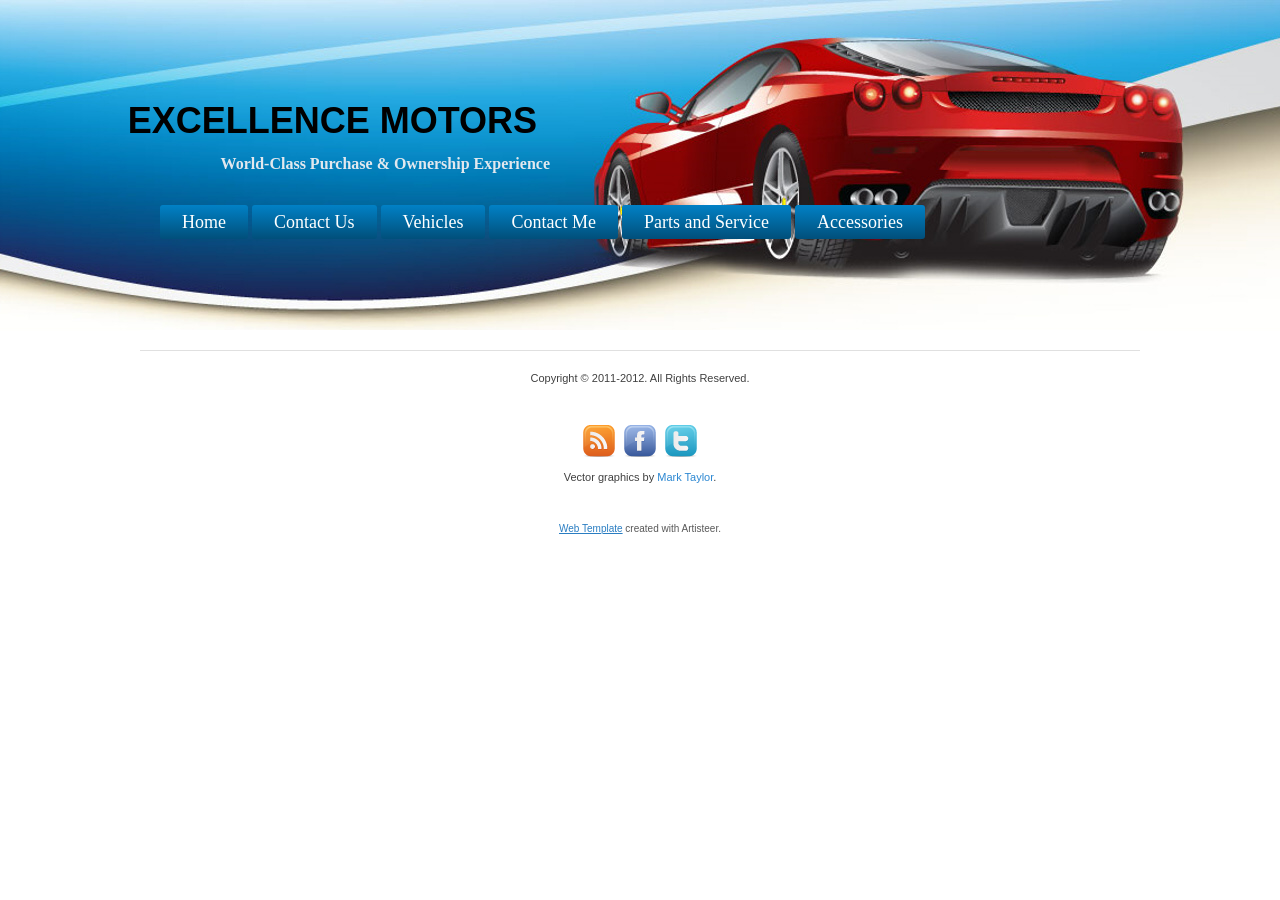
==== commit 97ddf70d: "Finished Parts and Service page" ====
--- a/index.html
+++ b/index.html
@@ -12,6 +12,7 @@
   <link rel="stylesheet" href="app/css/app.css"/>
   <link rel="stylesheet" href="bower_components/bootstrap/dist/css/bootstrap.css" />
   <link rel="stylesheet" href="bower_components/bootstrap/dist/css/bootstrap-theme.css" />
+  <link rel="stylesheet" href="bower_components/font-awesome/css/font-awesome.min.css" />
   <script src="bower_components/angular/angular.js"></script>
 
   <script src="//angular-ui.github.io/bootstrap/ui-bootstrap-tpls-0.12.0.js"></script>
@@ -50,6 +51,8 @@
         <li><a href="#/contactus">Contact Us</a></li>
         <li><a href="#/vehicles">Vehicles</a></li>
         <li><a href="#/contactme">Contact Me</a></li>
+        <li><a href="#/partsandservice">Parts and Service</a></li>
+        <li><a href="#/accessories">Accessories</a></li>
       </ul>
     </nav>
   </header>
@@ -71,10 +74,24 @@
     </footer>
   </div>
 </div>
+
 <script src="app/js/app.js"></script>
 <script src="app/js/services.js"></script>
-<script src="app/js/controllers.js"></script>
 <script src="app/js/filters.js"></script>
 <script src="app/js/directives.js"></script>
+
+<!-- Controllers -->
+<script src="app/js/controllers.js"></script>
+<script src="app/js/controllers/HomeController.js"></script>
+<script src="app/js/controllers/ContactUsController.js"></script>
+<script src="app/js/controllers/VehiclesController.js"></script>
+<script src="app/js/controllers/ChatController.js"></script>
+<script src="app/js/controllers/ContactMeController.js"></script>
+<script src="app/js/controllers/ChatModalInstanceController.js"></script>
+<script src="app/js/controllers/FeaturedController.js"></script>
+<script src="app/js/controllers/OffersController.js"></script>
+<script src="app/js/controllers/AccessoriesController.js"></script>
+<script src="app/js/controllers/PartsAndServiceController.js"></script>
+
 </body>
 </html>
--- a/app/css/app.css
+++ b/app/css/app.css
@@ -1,6 +1,7 @@
 /* app css stylesheet */
 @import '../../bower_components/font-awesome/css/font-awesome.css';
 @import '../../bower_components/bootstrap/dist/css/bootstrap.css';
+
 .menu {
   list-style: none;
   border-bottom: 0.1em solid black;
@@ -28,6 +29,10 @@
 .menu > li:nth-child(1):before {
   content: "";
   padding: 0;
+}
+
+.search-bar{
+    padding-left: 10px !important;
 }
 
 .side-panel {
@@ -36,6 +41,10 @@
     box-sizing: border-box;
     display: table-cell;
     vertical-align: top;
+}
+
+.submit-button{
+    margin-top: 60px;
 }
 
 .example-base {
